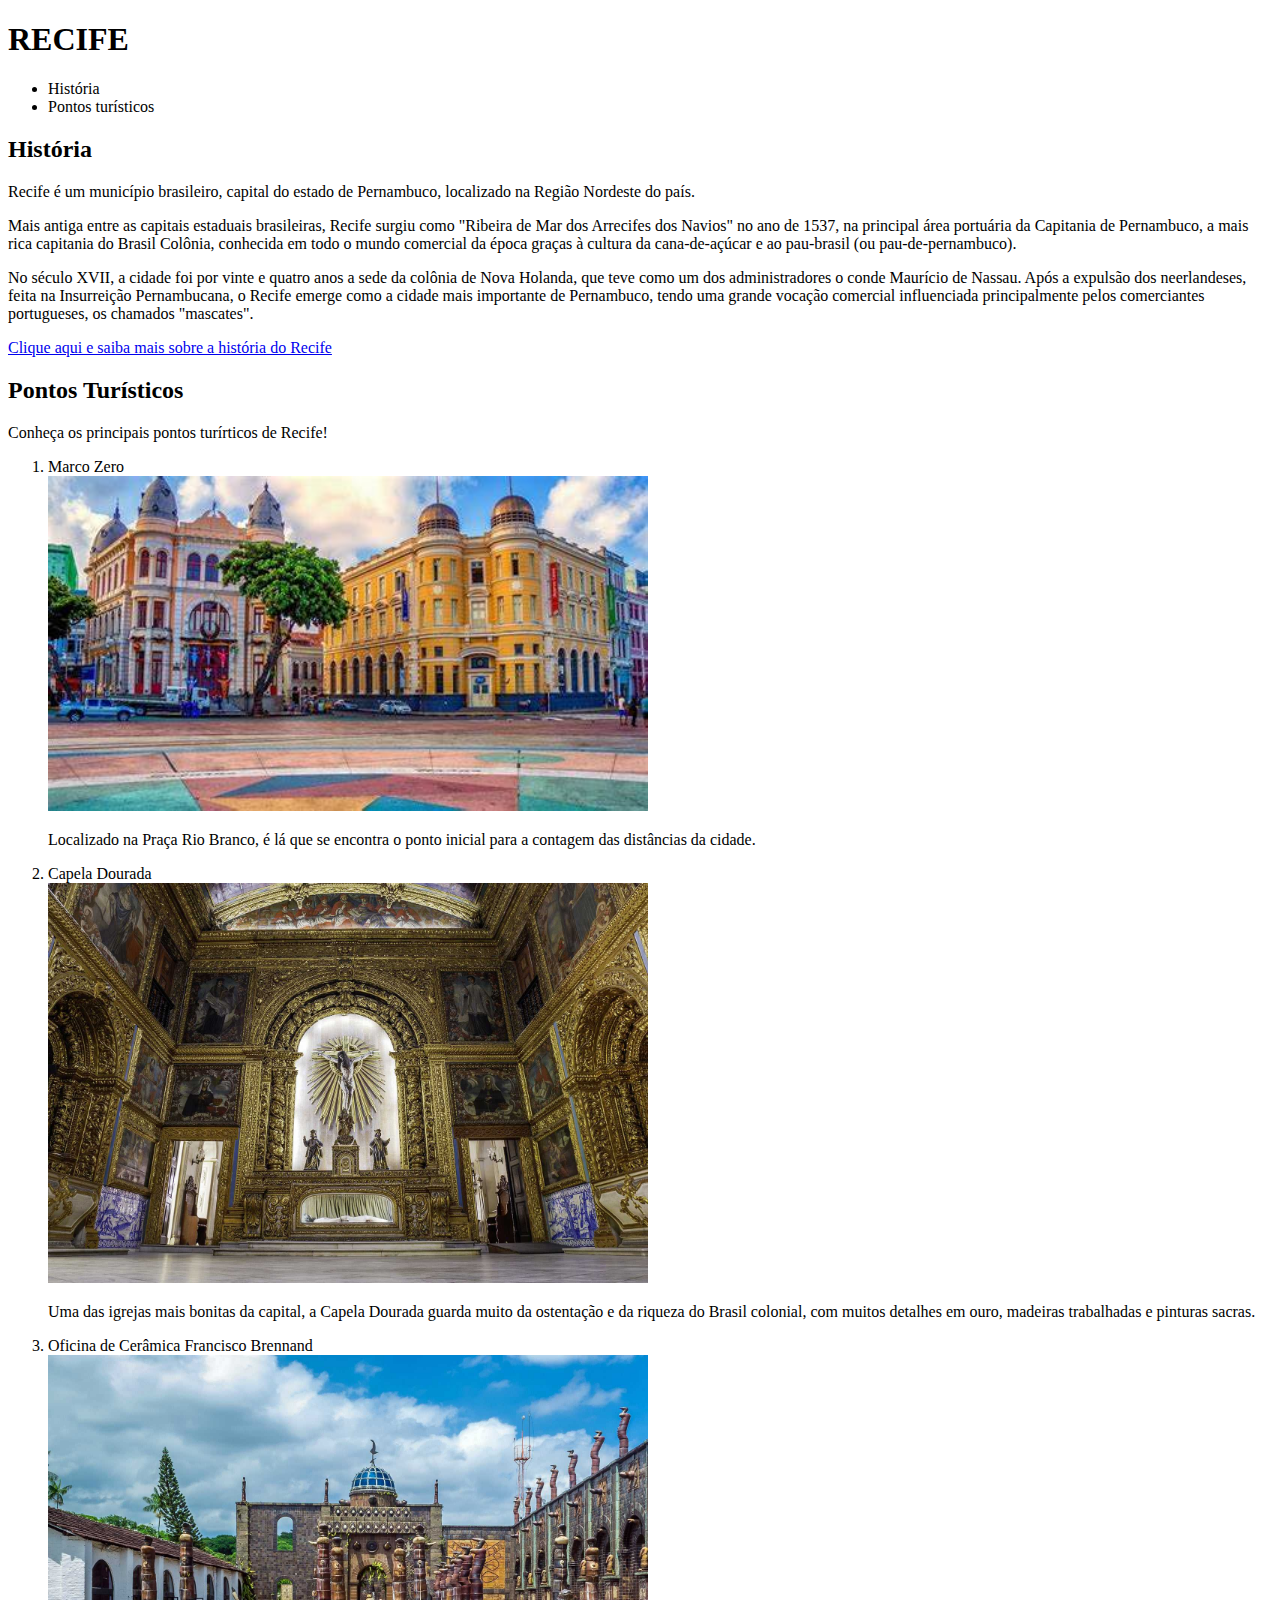
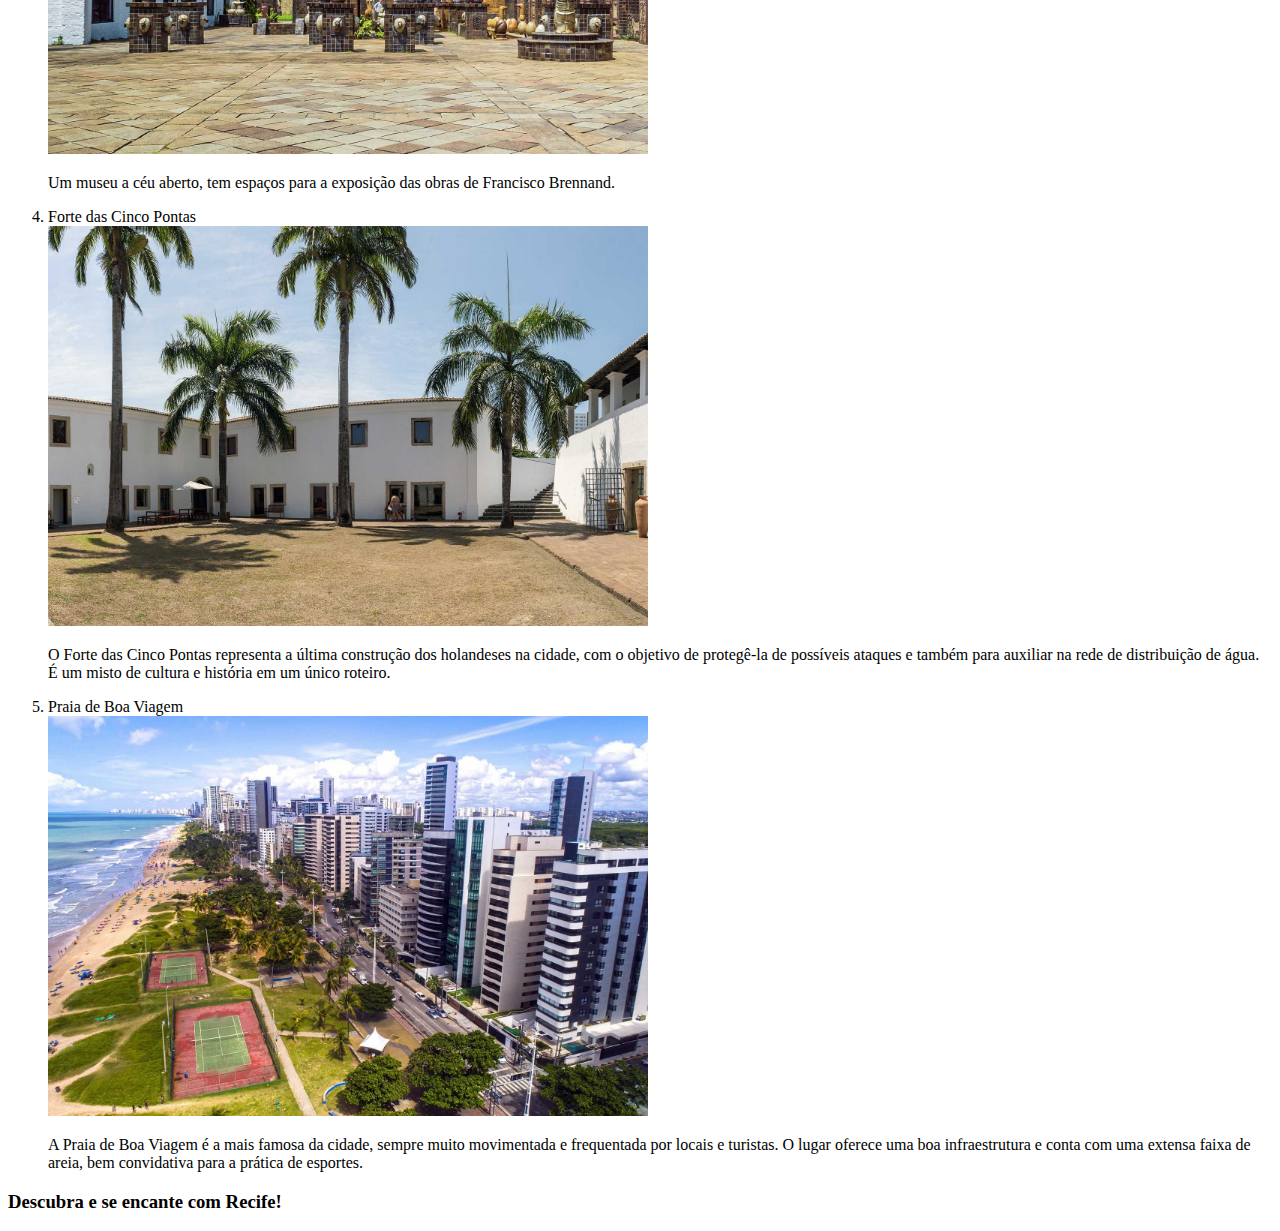
==== index.html @ 0928d177 "Criação de site sobre Recife" ====
<!DOCTYPE html>
<html lang="pt-br">
<head>
    <meta charset="UTF-8">
    <meta name="viewport" content="width=device-width, initial-scale=1.0">
    <title>Recife</title>
</head>
<body>
    <header>
        <h1>RECIFE</h1>
        <nav>
            <ul>
                <li>História</li>
                <li>Pontos turísticos</li>
        </nav>
        <main>
            <section>
                <h2>História</h2>
                <p>Recife é um município brasileiro, capital do estado de Pernambuco, localizado na Região Nordeste do país.</p>
                    <div>
                    <p>Mais antiga entre as capitais estaduais brasileiras, Recife surgiu como "Ribeira de Mar dos Arrecifes dos Navios" no ano de 1537, 
                        na principal área portuária da Capitania de Pernambuco, a mais rica capitania do Brasil Colônia, conhecida em todo o mundo comercial da época graças à cultura da cana-de-açúcar e ao pau-brasil (ou pau-de-pernambuco).
                    </p>
                    </div>
                    <p>
                        No século XVII, a cidade foi por vinte e quatro anos a sede da colônia de Nova Holanda, que teve como um dos administradores o conde Maurício de Nassau. 
                        Após a expulsão dos neerlandeses, feita na Insurreição Pernambucana, o Recife emerge como a cidade mais importante de Pernambuco, tendo uma grande vocação comercial influenciada principalmente pelos comerciantes portugueses, os chamados "mascates".
                    </p>
                </p>
                <a href="https://youtu.be/WaAF6taQB4I?si=yFzDRmHsoObWmoFm">Clique aqui e saiba mais sobre a história do Recife</a>
            </section>
            <section>
                <h2>Pontos Turísticos</h2>
                <p>Conheça os principais pontos turírticos de Recife!</p>
                <ol>
                    <li>Marco Zero</li>
                    <img src="/Recife.jpg" alt = "Marco zero da cidade de recife" width="600">
                    <p>Localizado na Praça Rio Branco, é lá que se encontra o ponto inicial para a contagem das distâncias da cidade. </p>
                    <li>Capela Dourada</li>
                    <img src="/Capela dourada.jpg" alt = "Igreja dourada localizada em recife" width="600">
                    <p>Uma das igrejas mais bonitas da capital, a Capela Dourada guarda muito da ostentação e da riqueza do Brasil colonial, com muitos detalhes em ouro, madeiras trabalhadas e pinturas sacras.</p>
                    <li>Oficina de Cerâmica Francisco Brennand</li>
                    <img src="/Oficina.jpg" alt = "oficina de cerâmica" width="600">
                    <p>Um museu a céu aberto, tem espaços para a exposição das obras de Francisco Brennand.</p>
                    <li>Forte das Cinco Pontas</li>
                    <img src="Forte da cinco.jpg" alt = "Forte das cinco pontas em recife" width="600">
                    <p>O Forte das Cinco Pontas representa a última construção dos holandeses na cidade, com o objetivo de protegê-la de possíveis ataques e também para auxiliar na rede de distribuição de água. É um misto de cultura e história em um único roteiro. </p>
                    <li>Praia de Boa Viagem</li>
                    <img src="/Praia.jpg" alt = "Praia mais famosa de recife, boa viagem" width="600">
                    <p>A Praia de Boa Viagem é a mais famosa da cidade, sempre muito movimentada e frequentada por locais e turistas. O lugar oferece uma boa infraestrutura e conta com uma extensa faixa de areia, bem convidativa para a prática de esportes. </p>
                </ol>
            </section>
        </main>
    </header>
    <footer>
        <div>
        <p><h3>Descubra e se encante com Recife!</h3></p>
        </div>
    </footer>
</body>
</html>
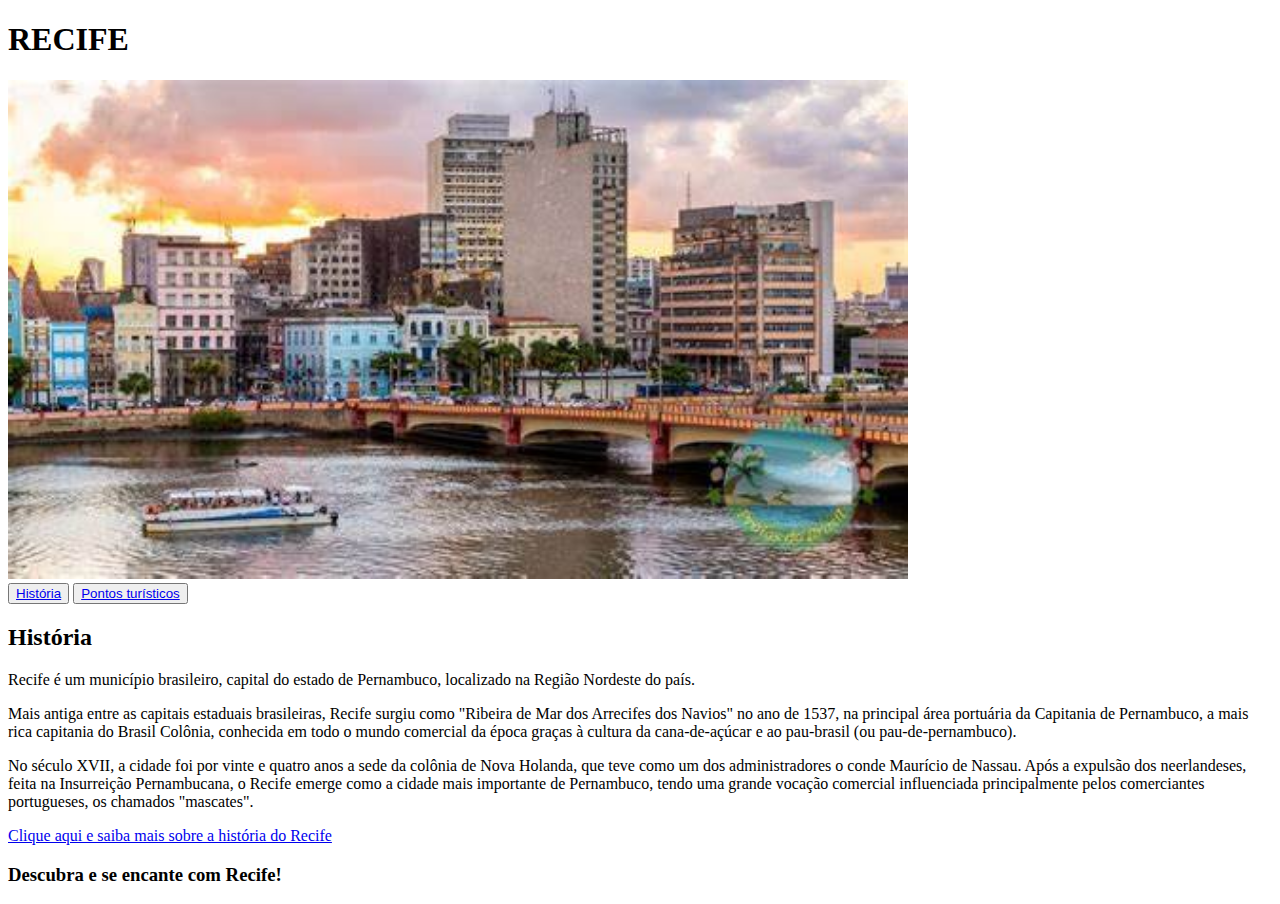
==== commit b7db2f80: "Separação de páginas" ====
--- a/index.html
+++ b/index.html
@@ -8,10 +8,10 @@
 <body>
     <header>
         <h1>RECIFE</h1>
+        <img src="/Recife ponte.jpg" alt ="Imagem principal de recife marco zero" width="900">
         <nav>
-            <ul>
-                <li>História</li>
-                <li>Pontos turísticos</li>
+            <button><a href=index.html>História</a></button>
+            <button><a href=pontosTuristicos.html>Pontos turísticos</a></button>
         </nav>
         <main>
             <section>
@@ -29,27 +29,6 @@
                 </p>
                 <a href="https://youtu.be/WaAF6taQB4I?si=yFzDRmHsoObWmoFm">Clique aqui e saiba mais sobre a história do Recife</a>
             </section>
-            <section>
-                <h2>Pontos Turísticos</h2>
-                <p>Conheça os principais pontos turírticos de Recife!</p>
-                <ol>
-                    <li>Marco Zero</li>
-                    <img src="/Recife.jpg" alt = "Marco zero da cidade de recife" width="600">
-                    <p>Localizado na Praça Rio Branco, é lá que se encontra o ponto inicial para a contagem das distâncias da cidade. </p>
-                    <li>Capela Dourada</li>
-                    <img src="/Capela dourada.jpg" alt = "Igreja dourada localizada em recife" width="600">
-                    <p>Uma das igrejas mais bonitas da capital, a Capela Dourada guarda muito da ostentação e da riqueza do Brasil colonial, com muitos detalhes em ouro, madeiras trabalhadas e pinturas sacras.</p>
-                    <li>Oficina de Cerâmica Francisco Brennand</li>
-                    <img src="/Oficina.jpg" alt = "oficina de cerâmica" width="600">
-                    <p>Um museu a céu aberto, tem espaços para a exposição das obras de Francisco Brennand.</p>
-                    <li>Forte das Cinco Pontas</li>
-                    <img src="Forte da cinco.jpg" alt = "Forte das cinco pontas em recife" width="600">
-                    <p>O Forte das Cinco Pontas representa a última construção dos holandeses na cidade, com o objetivo de protegê-la de possíveis ataques e também para auxiliar na rede de distribuição de água. É um misto de cultura e história em um único roteiro. </p>
-                    <li>Praia de Boa Viagem</li>
-                    <img src="/Praia.jpg" alt = "Praia mais famosa de recife, boa viagem" width="600">
-                    <p>A Praia de Boa Viagem é a mais famosa da cidade, sempre muito movimentada e frequentada por locais e turistas. O lugar oferece uma boa infraestrutura e conta com uma extensa faixa de areia, bem convidativa para a prática de esportes. </p>
-                </ol>
-            </section>
         </main>
     </header>
     <footer>
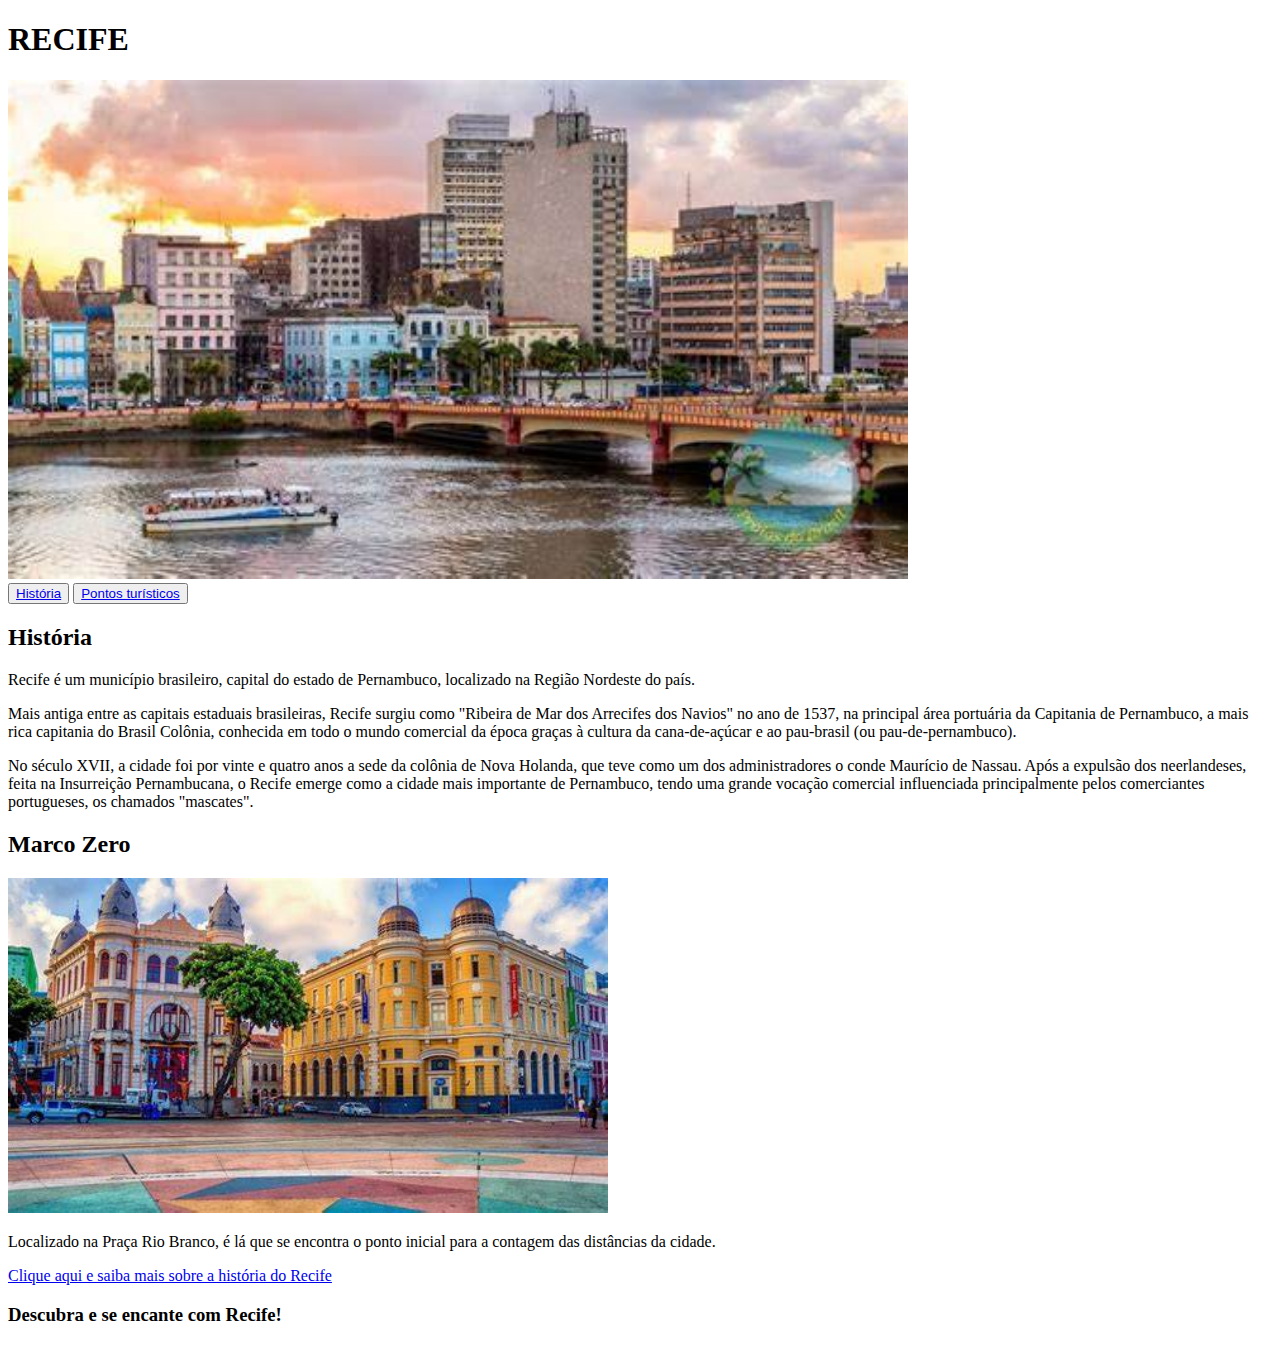
==== commit 90e5734b: "Inclusão nova página" ====
--- a/index.html
+++ b/index.html
@@ -26,6 +26,11 @@
                         No século XVII, a cidade foi por vinte e quatro anos a sede da colônia de Nova Holanda, que teve como um dos administradores o conde Maurício de Nassau. 
                         Após a expulsão dos neerlandeses, feita na Insurreição Pernambucana, o Recife emerge como a cidade mais importante de Pernambuco, tendo uma grande vocação comercial influenciada principalmente pelos comerciantes portugueses, os chamados "mascates".
                     </p>
+                <div>
+                    <h2>Marco Zero</h2>
+                    <img src="/Recife.jpg" alt = "Marco zero da cidade de recife" width="600">
+                    <p>Localizado na Praça Rio Branco, é lá que se encontra o ponto inicial para a contagem das distâncias da cidade. </p>
+                </div>
                 </p>
                 <a href="https://youtu.be/WaAF6taQB4I?si=yFzDRmHsoObWmoFm">Clique aqui e saiba mais sobre a história do Recife</a>
             </section>
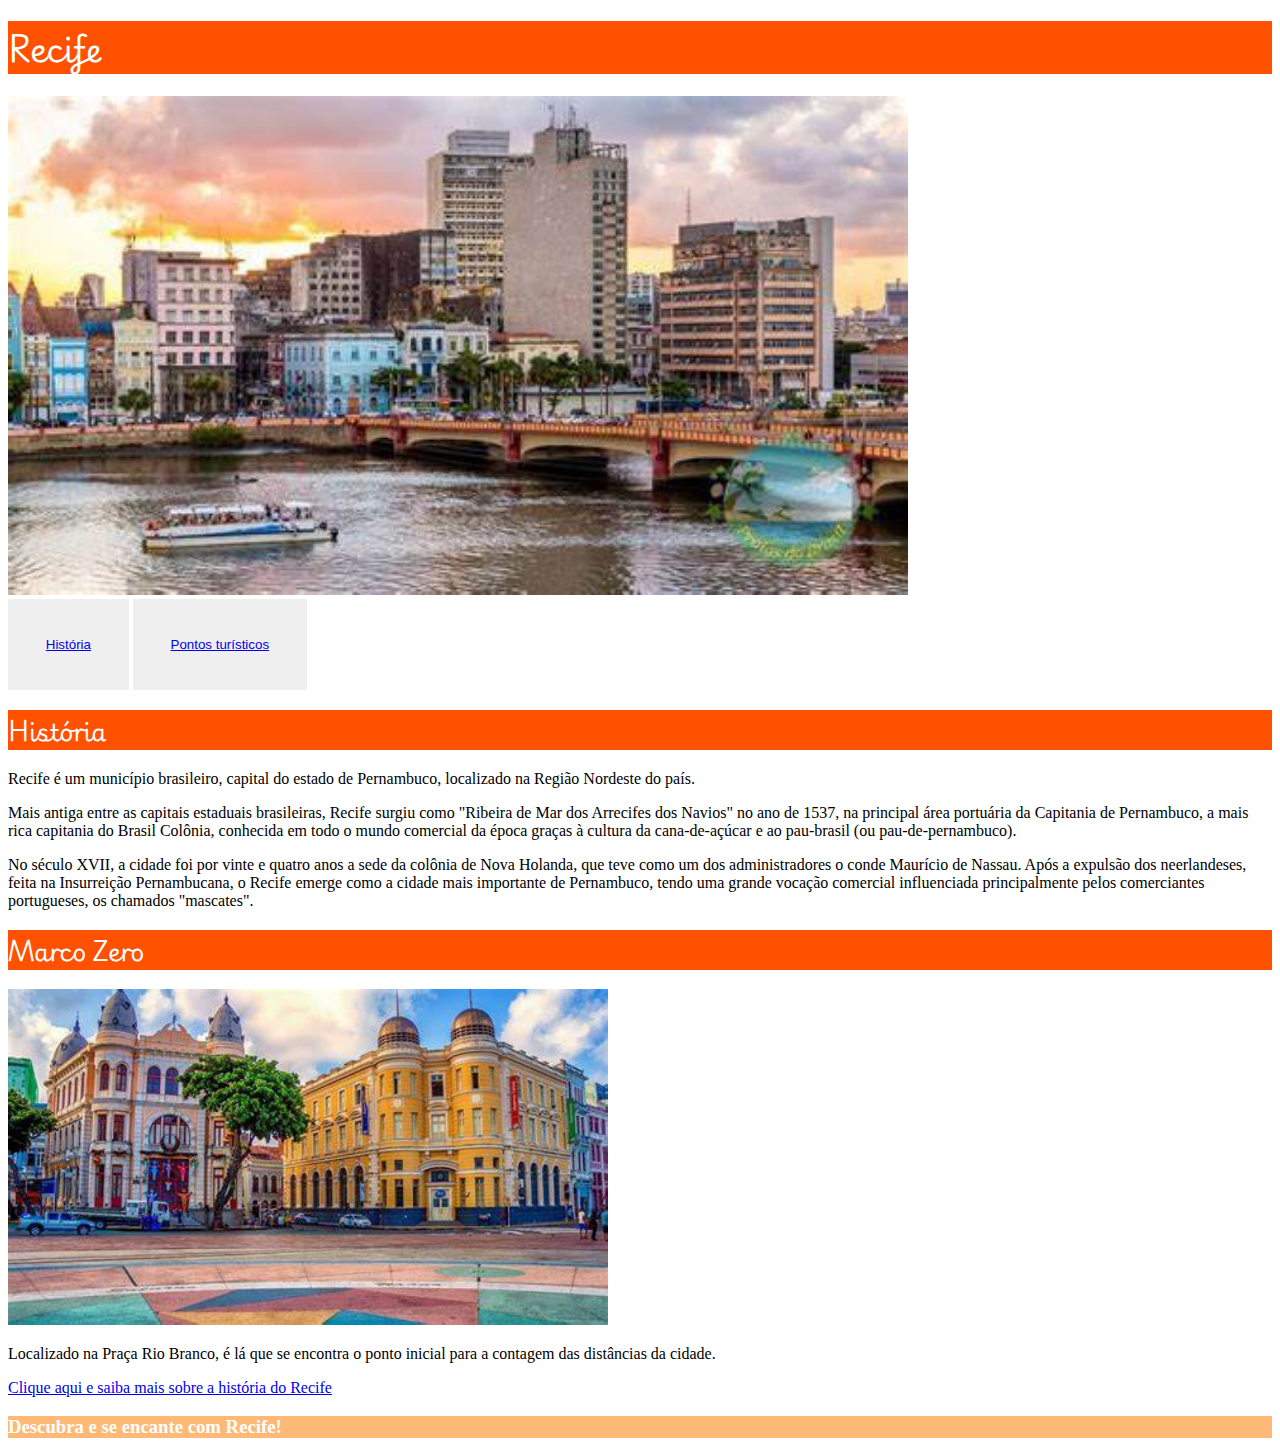
==== commit 517adec2: "Incremento de estilo CSS" ====
--- a/index.html
+++ b/index.html
@@ -4,10 +4,11 @@
     <meta charset="UTF-8">
     <meta name="viewport" content="width=device-width, initial-scale=1.0">
     <title>Recife</title>
+    <link href="style.css" rel="stylesheet">
 </head>
 <body>
     <header>
-        <h1>RECIFE</h1>
+        <h1>Recife</h1>
         <img src="/Recife ponte.jpg" alt ="Imagem principal de recife marco zero" width="900">
         <nav>
             <button><a href=index.html>História</a></button>
--- a/style.css
+++ b/style.css
@@ -0,0 +1,26 @@
+@import url('https://fonts.googleapis.com/css2?family=Noto+Color+Emoji&display=swap');
+@import url('https://fonts.googleapis.com/css2?family=Noto+Color+Emoji&family=Playwrite+IT+Moderna:wght@100..400&display=swap');
+
+
+h1{
+    font-family: "Playwrite IT Moderna", cursive;
+  font-optical-sizing: auto;
+  font-weight: weight;
+  font-style: normal;
+  color: white;
+  background-color: rgb(255, 81, 0);
+}
+
+h2{
+    font-family: "Playwrite IT Moderna", cursive;
+    color: white;
+    background-color: rgb(255, 81, 0);
+}
+
+button{
+    border: rgb(255, 81, 0); padding: 1cm;
+}
+footer {
+    background-color: rgb(255, 185, 119);
+    color: white;
+}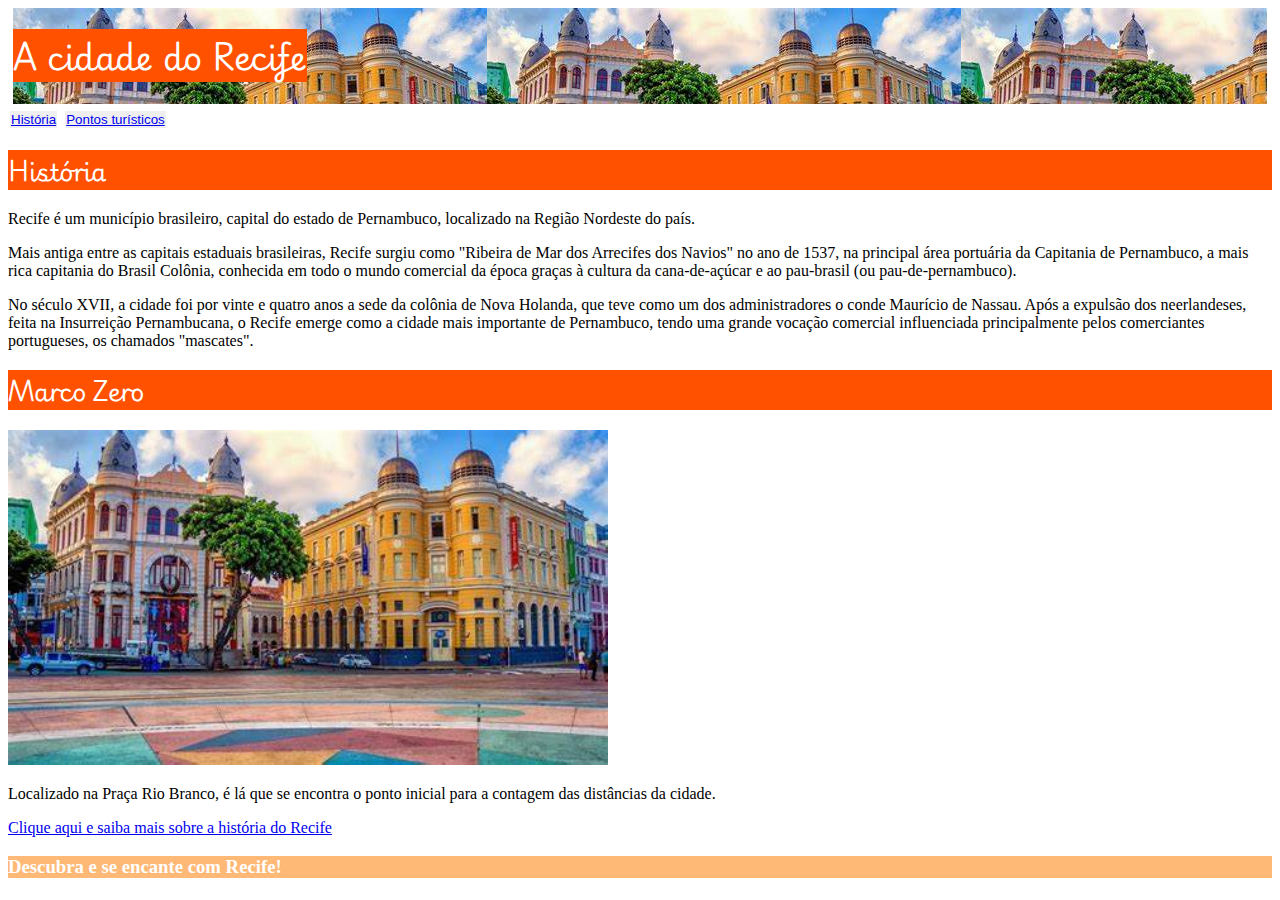
==== commit d033c09d: "Mais estilos CSS" ====
--- a/index.html
+++ b/index.html
@@ -8,8 +8,8 @@
 </head>
 <body>
     <header>
-        <h1>Recife</h1>
-        <img src="/Recife ponte.jpg" alt ="Imagem principal de recife marco zero" width="900">
+        <h1>A cidade do Recife </h1>
+    </header>
         <nav>
             <button><a href=index.html>História</a></button>
             <button><a href=pontosTuristicos.html>Pontos turísticos</a></button>
@@ -36,7 +36,6 @@
                 <a href="https://youtu.be/WaAF6taQB4I?si=yFzDRmHsoObWmoFm">Clique aqui e saiba mais sobre a história do Recife</a>
             </section>
         </main>
-    </header>
     <footer>
         <div>
         <p><h3>Descubra e se encante com Recife!</h3></p>
--- a/style.css
+++ b/style.css
@@ -17,10 +17,18 @@
     background-color: rgb(255, 81, 0);
 }
 
-button{
-    border: rgb(255, 81, 0); padding: 1cm;
+button {
+    border: rgb(255, 81, 0); 
+    justify-content: center; padding: 1px; margin: 2px;
 }
 footer {
     background-color: rgb(255, 185, 119);
     color: white;
-}+}
+
+header{
+    display: flex;
+    margin: 5px;
+    justify-content: flex-start; 
+    background-image: url(Recife.jpg); background-repeat: repeat; background-size: auto;
+}
